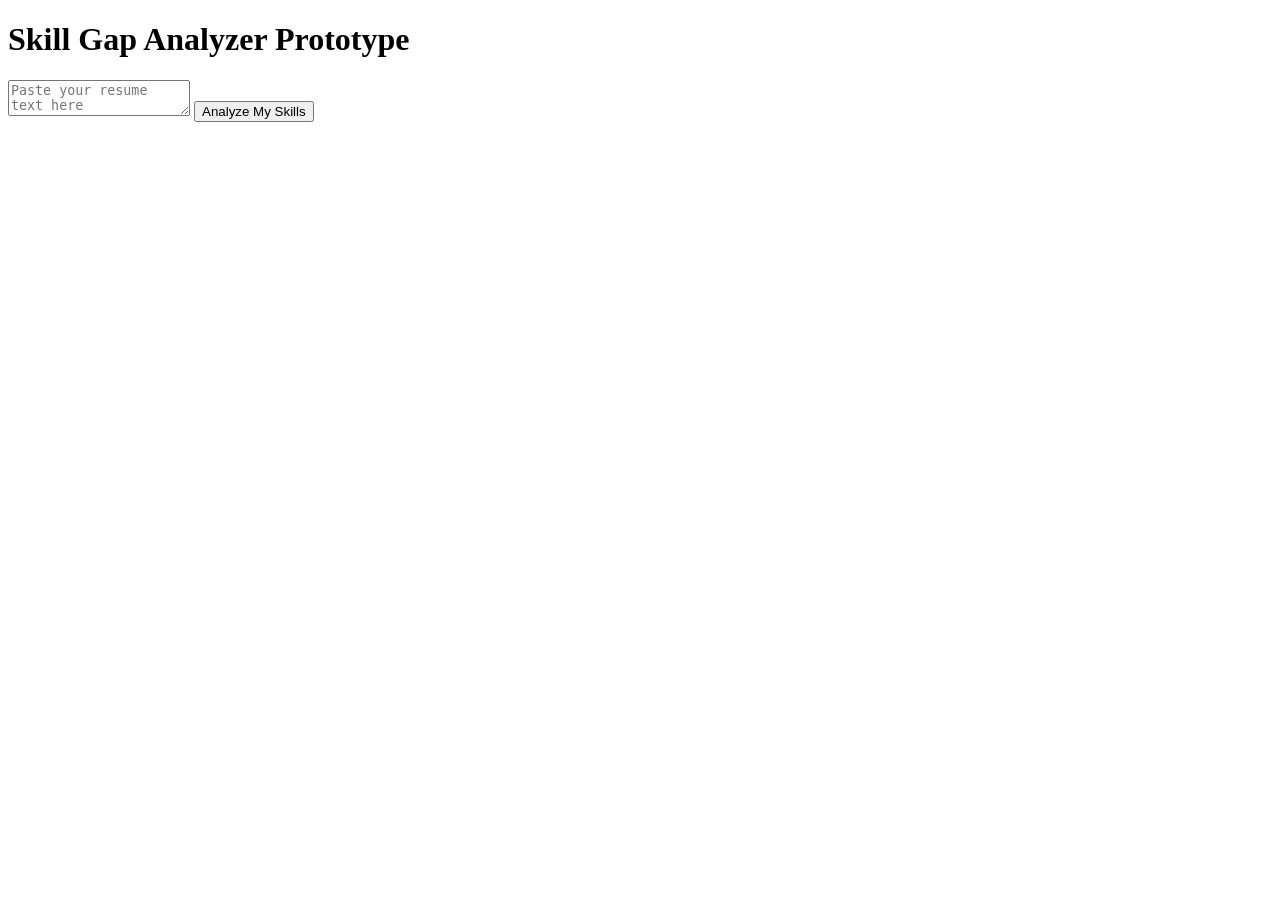
==== index.html @ b5e54664 "Add initial HTML structure for skill gap analyzer" ====
<!DOCTYPE html>
<html>
<head>
  <title>TN Auto Skill Gap Analyzer</title>
  <link rel="stylesheet" href="styles.css">
</head>
<body>
  <h1>Skill Gap Analyzer Prototype</h1>
  <textarea id="resumeInput" placeholder="Paste your resume text here"></textarea>
  <button onclick="analyzeResume()">Analyze My Skills</button>
  <div id="results"></div>
  <script src="app.js"></script>
</body>
</html>
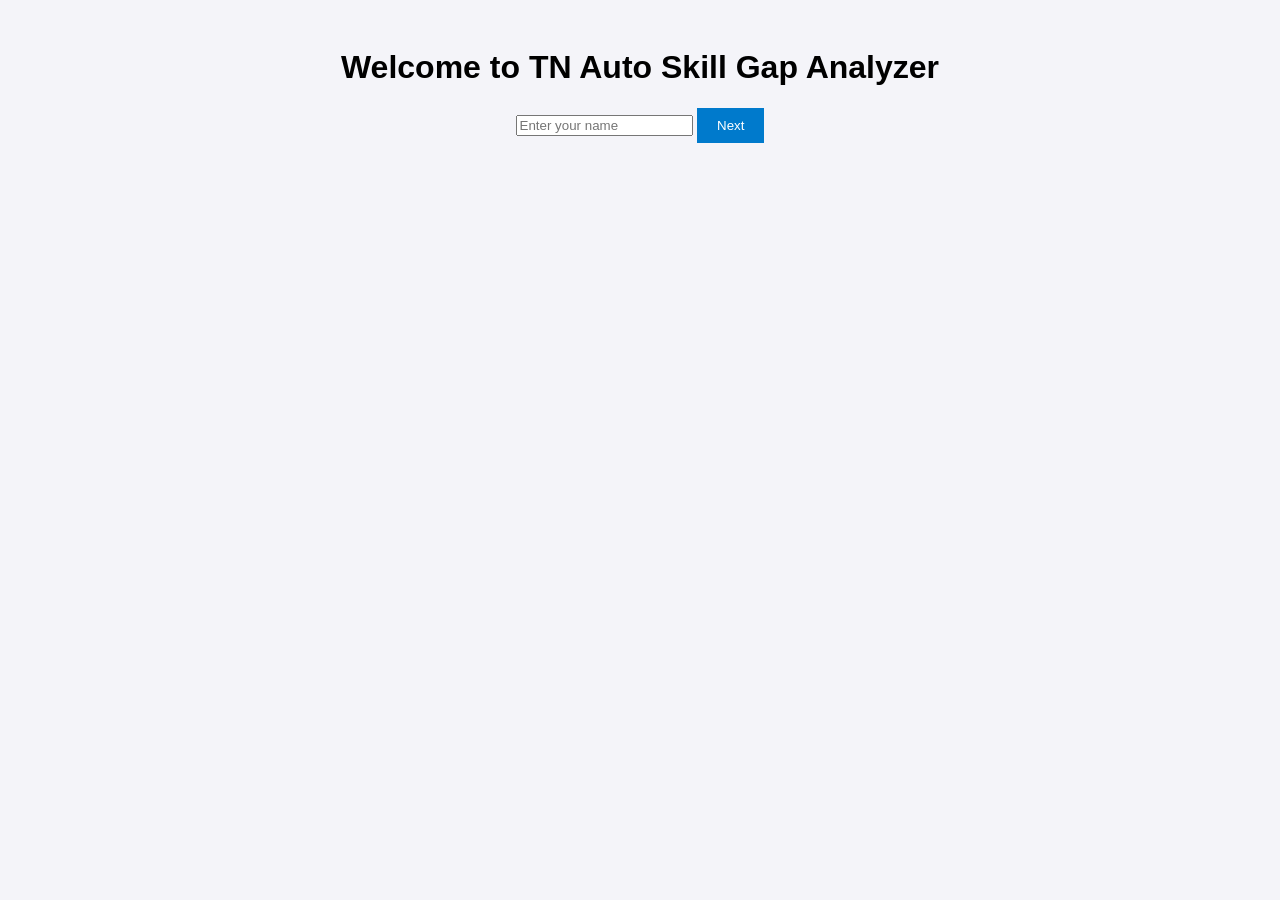
==== commit 84d202be: "Update index.html" ====
--- a/index.html
+++ b/index.html
@@ -1,14 +1,13 @@
 <!DOCTYPE html>
 <html>
 <head>
-  <title>TN Auto Skill Gap Analyzer</title>
+  <title>Skill Gap Analyzer</title>
   <link rel="stylesheet" href="styles.css">
 </head>
-<body>
-  <h1>Skill Gap Analyzer Prototype</h1>
-  <textarea id="resumeInput" placeholder="Paste your resume text here"></textarea>
-  <button onclick="analyzeResume()">Analyze My Skills</button>
-  <div id="results"></div>
+<body class="page1">
+  <h1>Welcome to TN Auto Skill Gap Analyzer</h1>
+  <input type="text" id="nameInput" placeholder="Enter your name">
+  <button onclick="saveName()">Next</button>
   <script src="app.js"></script>
 </body>
 </html>
--- a/styles.css
+++ b/styles.css
@@ -0,0 +1,25 @@
+body {
+  font-family: Arial, sans-serif;
+  background: #f4f4f9;
+  text-align: center;
+  padding: 20px;
+}
+textarea {
+  width: 80%;
+  height: 150px;
+  margin: 10px;
+}
+button {
+  padding: 10px 20px;
+  background: #007acc;
+  color: white;
+  border: none;
+  cursor: pointer;
+}
+#results {
+  margin-top: 20px;
+  text-align: left;
+  width: 80%;
+  margin-left: auto;
+  margin-right: auto;
+}
